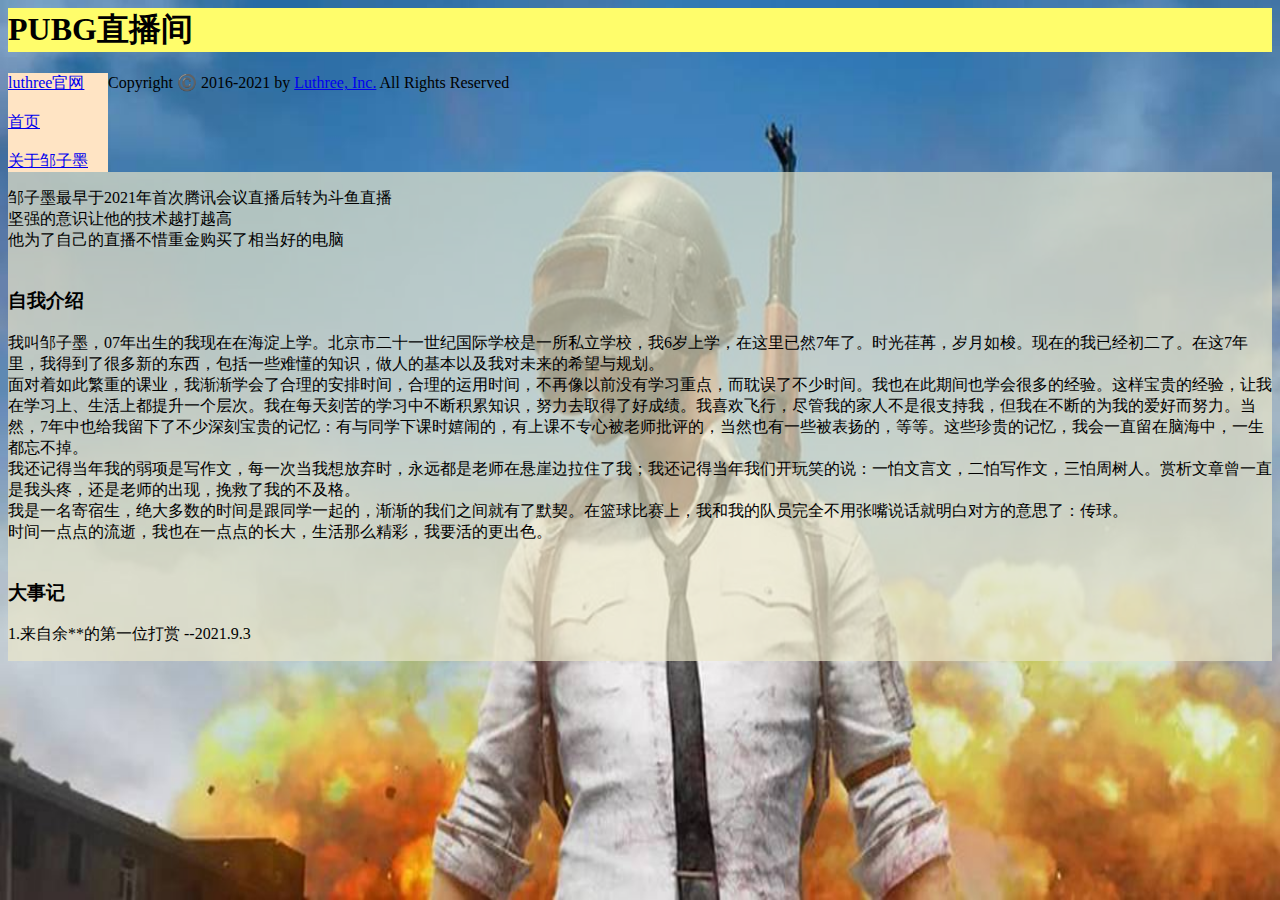
==== about.html @ c791ae25 "Add files via upload" ====
<html>
<title>关于邹子墨</title>

<body background="img\bg.jpg" style=" background-repeat:no-repeat;
background-size:100% 100%;
background-attachment: fixed;">
    <div id="title" style="background-color: rgb(255, 253, 107);">
        <h1>PUBG直播间</h1>
    </div>
    <div id='left' style="background-color: bisque;width: 100px;float: left;">
        <a href="http://luthree.tk">luthree官网</a>
        <br>
        <br>
        <a href="index.html">首页</a>
        <br>
        <br>
        <a href="about.html">关于邹子墨</a>
    </div>
    <div id="main" style="float: right;background-color: rgba(235, 231, 202, 0.671);">
        <p>邹子墨最早于2021年首次腾讯会议直播后转为斗鱼直播
            <br>坚强的意识让他的技术越打越高
            <br>他为了自己的直播不惜重金购买了相当好的电脑
            <br>
            <br>
        <h3>自我介绍</h3>
        我叫邹子墨，07年出生的我现在在海淀上学。北京市二十一世纪国际学校是一所私立学校，我6岁上学，在这里已然7年了。时光荏苒，岁月如梭。现在的我已经初二了。在这7年里，我得到了很多新的东西，包括一些难懂的知识，做人的基本以及我对未来的希望与规划。
        <br>面对着如此繁重的课业，我渐渐学会了合理的安排时间，合理的运用时间，不再像以前没有学习重点，而耽误了不少时间。我也在此期间也学会很多的经验。这样宝贵的经验，让我在学习上、生活上都提升一个层次。我在每天刻苦的学习中不断积累知识，努力去取得了好成绩。我喜欢飞行，尽管我的家人不是很支持我，但我在不断的为我的爱好而努力。当然，7年中也给我留下了不少深刻宝贵的记忆：有与同学下课时嬉闹的，有上课不专心被老师批评的，当然也有一些被表扬的，等等。这些珍贵的记忆，我会一直留在脑海中，一生都忘不掉。
        <br>我还记得当年我的弱项是写作文，每一次当我想放弃时，永远都是老师在悬崖边拉住了我；我还记得当年我们开玩笑的说：一怕文言文，二怕写作文，三怕周树人。赏析文章曾一直是我头疼，还是老师的出现，挽救了我的不及格。
        <br>我是一名寄宿生，绝大多数的时间是跟同学一起的，渐渐的我们之间就有了默契。在篮球比赛上，我和我的队员完全不用张嘴说话就明白对方的意思了：传球。
        <br>时间一点点的流逝，我也在一点点的长大，生活那么精彩，我要活的更出色。
        <br>
        <br>
        <h3>大事记</h3>
        1.来自余**的第一位打赏 --2021.9.3
        </p>
    </div>
    <footer>Copyright ©️ 2016-2021 by <a href="http://luthree.tk">Luthree, Inc.</a> All Rights Reserved</footer>

</html>
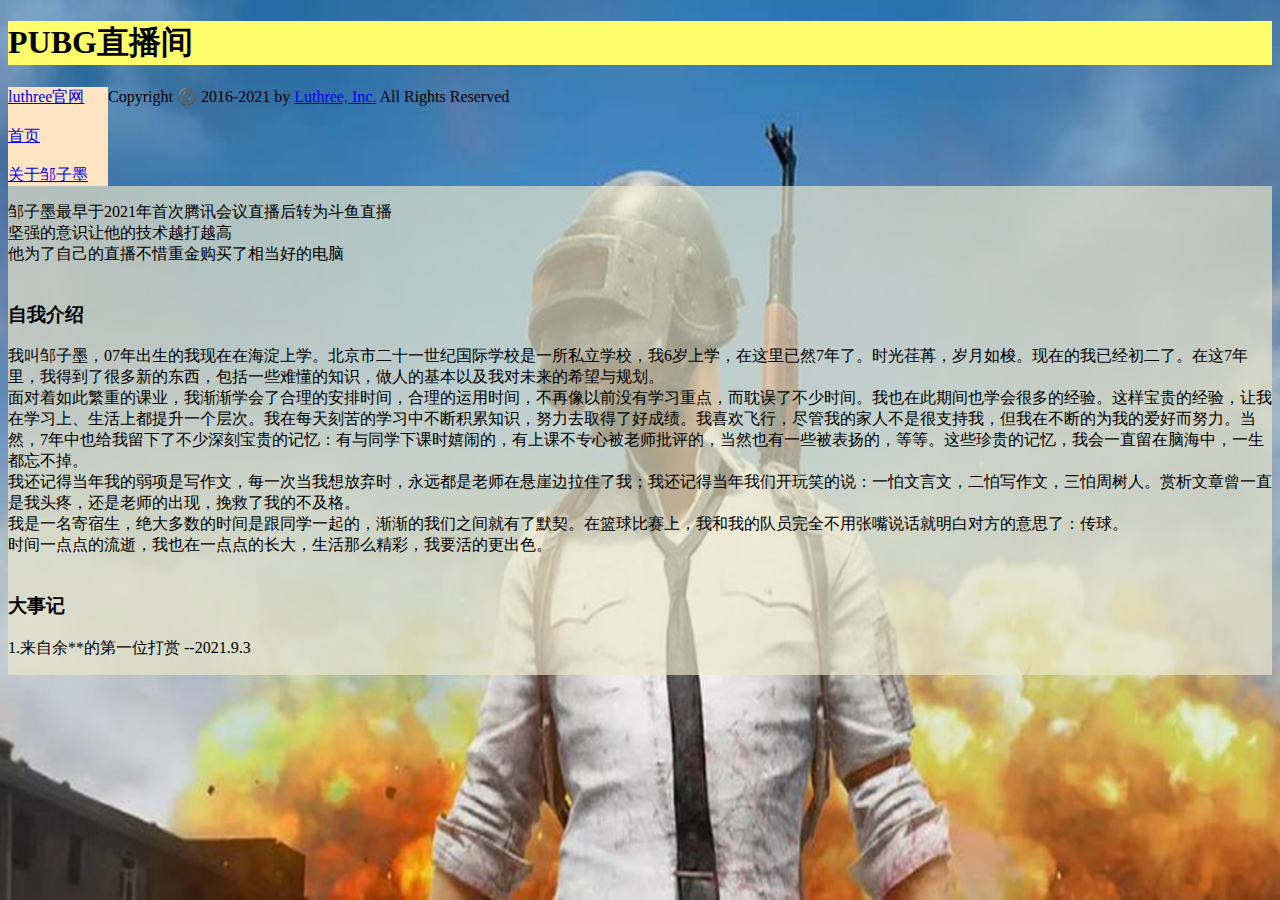
==== commit 7aa5d2cc: "Add files via upload" ====
--- a/about.html
+++ b/about.html
@@ -1,3 +1,4 @@
+<!DOCTYPE html>
 <html>
 <title>关于邹子墨</title>
 
